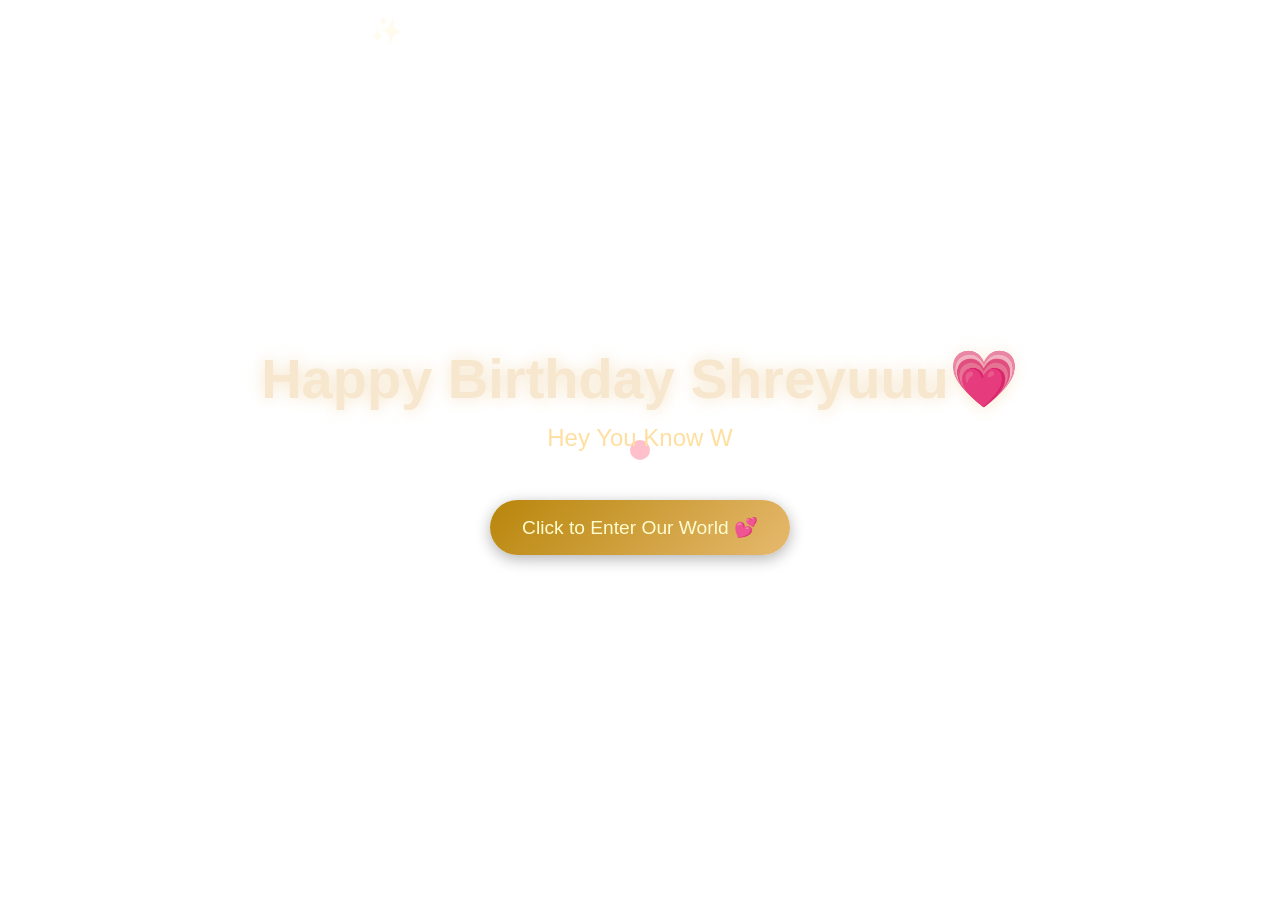
==== index.html @ af65b840 "Add files via upload" ====
<!DOCTYPE html>
<html lang="en">
<head>
    <meta charset="UTF-8">
    <meta name="viewport" content="width=device-width, initial-scale=1.0">
    <title>Happy Birthday</title>
    <script src="https://cdnjs.cloudflare.com/ajax/libs/gsap/3.12.2/gsap.min.js"></script>
    <link rel="stylesheet" href="style.css">
    
</head>
<body>
    <audio id="bg-audio" loop>
  <source src="/images/page1.mp3" type="audio/mpeg">
</audio>
    <div class="cursor"></div>
    <div class="container">
        <h1>Happy Birthday Shreyuuu💗</h1>
        <div class="greeting"></div>
        <button class="cta-button">Click to Enter Our World 💕</button>
    </div>

    <script src="script.js">
        
    </script>
</body>
</html>
---- style.css ----
* {
    margin: 0;
    padding: 0;
    box-sizing: border-box;
    cursor: none;
}

body {
    min-height: 100vh;
    display: flex;
    flex-direction: column;
    align-items: center;
    justify-content: center;
    /* background: linear-gradient(-45deg, #fee9f7, #e8f5fe, #fef2e8, #f0ffe8); */
    background: url(images/bg1.jpg);
    /* background-size: 400% 400%;  */
    animation: gradientBG 15s ease infinite;
    font-family: 'Arial Rounded MT Bold', Arial, sans-serif;
    overflow: hidden;
    position: relative;
}

.cursor {
    width: 20px;
    height: 20px;
    background: pink;
    border-radius: 50%;
    position: fixed;
    pointer-events: none;
    mix-blend-mode: difference;
    transition: transform 0.2s;
}

.container {
    text-align: center;
    z-index: 1;
}

h1 {
    font-size: 3.5rem;
    /* color: #ff69b4; */
    color: #F7E7CE;
    text-shadow: 0 0 15px rgba(230, 185, 110, 0.4);
    margin-bottom: 2rem;
    opacity: 0;
}

.greeting {
    font-size: 1.5rem;
    color: #ffdfa0;
    margin-bottom: 3rem;
    min-height: 2em;
}

.cta-button {
    padding: 1rem 2rem;
    font-size: 1.2rem;
    /* background: linear-gradient(45deg, #ff69b4, #ff99cc); */
    background: linear-gradient(135deg, #b8860b 0%, #e6b96e 100%);
    border: none;
    border-radius: 50px;
    color: #FFFDD0;
    cursor: pointer;
    /* box-shadow: 0 0 15px rgba(255, 105, 180, 0.5); */
    box-shadow: 0 4px 15px rgba(0, 0, 0, 0.3);
    transition: transform 0.3s, box-shadow 0.3s;
    opacity: 0;
}

.cta-button:hover {
    transform: scale(1.1);
    /* box-shadow: 0 0 25px rgba(255, 105, 180, 0.7); */
    box-shadow: 0 0 25px rgba(230, 185, 110, 0.6);
}

.floating {
    position: absolute;
    pointer-events: none;
    opacity: 0;
}

@keyframes gradientBG {
    0% { background-position: 0% 50%; }
    50% { background-position: 100% 50%; }
    100% { background-position: 0% 50%; }
}

@media (max-width: 768px) {
    h1 { font-size: 2rem; }
    .greeting { font-size: 1.2rem; }
    .cta-button { font-size: 1rem; }
}
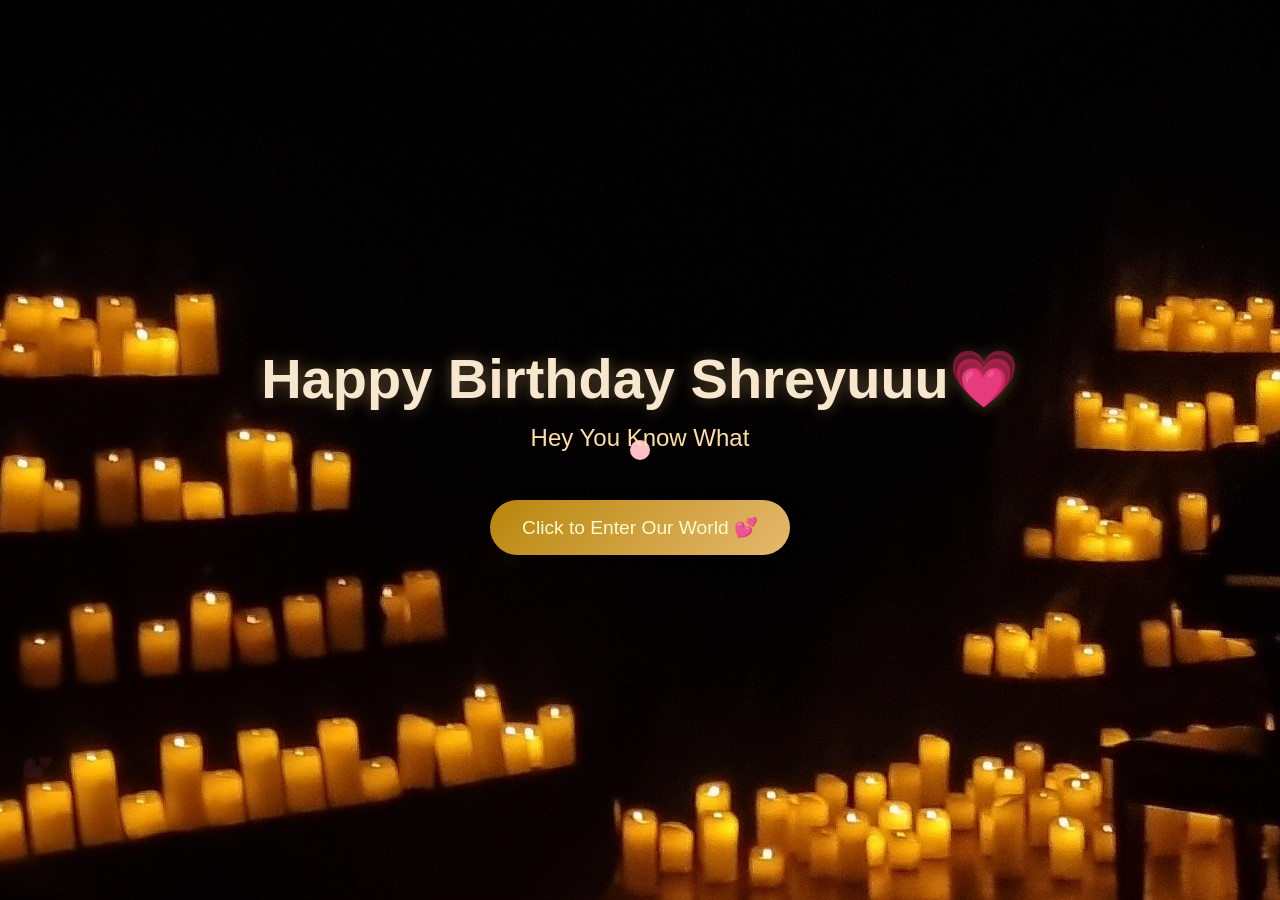
==== commit 57405c42: "Fix audio playback: change absolute paths to relative paths" ====
--- a/index.html
+++ b/index.html
@@ -10,7 +10,7 @@
 </head>
 <body>
     <audio id="bg-audio" loop>
-  <source src="/images/page1.mp3" type="audio/mpeg">
+  <source src="./images/page1.mp3" type="audio/mpeg">
 </audio>
     <div class="cursor"></div>
     <div class="container">
